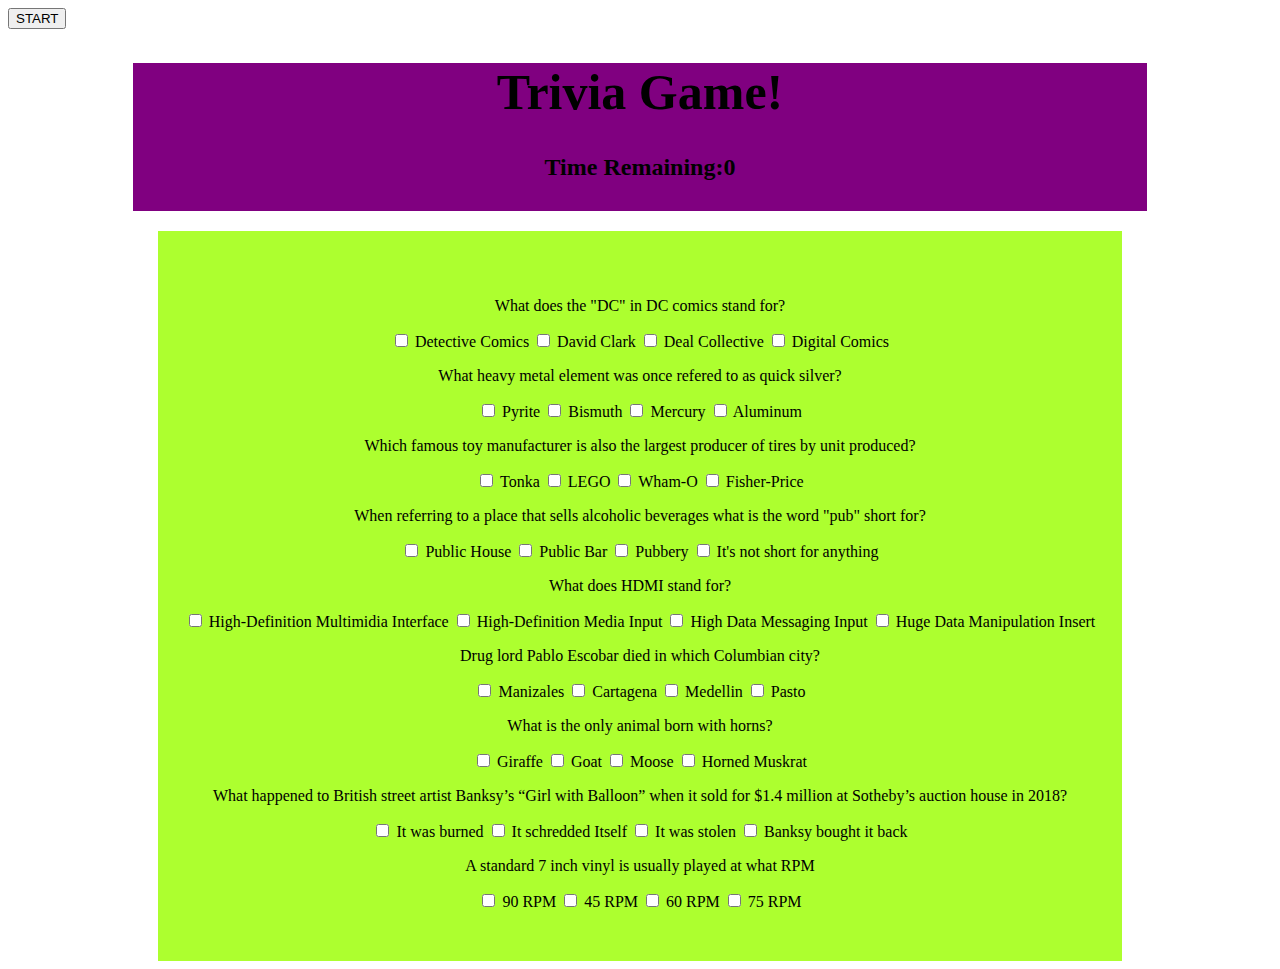
==== index.html @ 8df11068 "added basic files" ====
<!DOCTYPE html>
<html lang="en">
<head>
    <meta charset="UTF-8">
    <meta name="viewport" content="width=device-width, initial-scale=1.0">
    <meta http-equiv="X-UA-Compatible" content="ie=edge">
    <title>TriviaGame</title>
    <link rel="stylesheet" href="./Assets/CSS/styles.css">
    <script
  src="https://code.jquery.com/jquery-3.3.1.js"
  integrity="sha256-2Kok7MbOyxpgUVvAk/HJ2jigOSYS2auK4Pfzbm7uH60="
  crossorigin="anonymous"></script>
</head>
<body>
    <button type="button">START</button>
    <header>
    <h1>Trivia Game!</h1>
    <h2>Time Remaining:<span>0</span></h2>
    </header>
    <div class="container">
    <div>
        
    <p>What does the "DC" in DC comics stand for?</p>
<input type="checkbox" id="Check1" class="check" value="detectiveComics"/> Detective Comics
<input type="checkbox" id="Check2" class="check" value="davidClark"/> David Clark
<input type="checkbox" id="Check3" class="check" value="dealCollective"/> Deal Collective
<input type="checkbox" id="Check4" class="check" value="digitalComics"/> Digital Comics
</div>
<div>
    <p>What heavy metal element was once refered to as quick silver?</p>
    <input type="checkbox" id="Check1" class="check2" value="Pyrite"/> Pyrite
    <input type="checkbox" id="Check2" class="check2" value="bismuth"/> Bismuth
    <input type="checkbox" id="Check3" class="check2" value="mercury"/> Mercury
    <input type="checkbox" id="Check4" class="check2" value="aluminum"/> Aluminum  
</div>
<div>
    <p>Which famous toy manufacturer is also the largest producer of tires by unit produced?</p>
<input type="checkbox" id="Check1" class="check3" value="Value1"/> Tonka
<input type="checkbox" id="Check2" class="check3" value="Value1"/> LEGO
<input type="checkbox" id="Check3" class="check3" value="Value1"/> Wham-O
<input type="checkbox" id="Check4" class="check3" value="Value1"/> Fisher-Price
</div>
<div>
    <p>When referring to a place that sells alcoholic beverages what is the word "pub" short for?</p>
    <input type="checkbox" id="Check1" class="check4" value="Value1"/> Public House
    <input type="checkbox" id="Check2" class="check4" value="Value1"/> Public Bar
    <input type="checkbox" id="Check3" class="check4" value="Value1"/> Pubbery
    <input type="checkbox" id="Check4" class="check4" value="Value1"/> It's not short for anything
</div>
<div>
<p>What does HDMI stand for?</p>
<input type="checkbox" id="Check1" class="check5" value="Value1"/> High-Definition Multimidia Interface
<input type="checkbox" id="Check2" class="check5" value="Value1"/> High-Definition Media Input
<input type="checkbox" id="Check3" class="check5" value="Value1"/> High Data Messaging Input
<input type="checkbox" id="Check4" class="check5" value="Value1"/> Huge Data Manipulation Insert
</div>
<div>
<p>Drug lord Pablo Escobar died in which Columbian city?</p>
<input type="checkbox" id="Check1" class="check6" value="Value1"/> Manizales
<input type="checkbox" id="Check2" class="check6" value="Value1"/> Cartagena
<input type="checkbox" id="Check3" class="check6" value="Value1"/> Medellin
<input type="checkbox" id="Check4" class="check6" value="Value1"/> Pasto
</div>
<div>
    <p>What is the only animal born with horns?</p>
    <input type="checkbox" id="Check1" class="check7" value="Value1"/> Giraffe
    <input type="checkbox" id="Check2" class="check7" value="Value1"/> Goat
    <input type="checkbox" id="Check3" class="check7" value="Value1"/> Moose
    <input type="checkbox" id="Check4" class="check7" value="Value1"/> Horned Muskrat   
</div>
<div>
    <p>What happened to British street artist Banksy’s “Girl with Balloon” when it sold for $1.4 million at Sotheby’s auction house in 2018?</p>
    <input type="checkbox" id="Check1" class="check8" value="Value1"/> It was burned
    <input type="checkbox" id="Check2" class="check8" value="Value1"/> It schredded Itself
    <input type="checkbox" id="Check3" class="check8" value="Value1"/> It was stolen
    <input type="checkbox" id="Check4" class="check8" value="Value1"/> Banksy bought it back
</div>
<div>
    <p>A standard 7 inch vinyl is usually played at what RPM</p>
        <input type="checkbox" id="Check1" class="check9" value="Value1"/> 90 RPM
        <input type="checkbox" id="Check2" class="check9" value="Value1"/> 45 RPM
        <input type="checkbox" id="Check3" class="check9" value="Value1"/> 60 RPM
        <input type="checkbox" id="Check4" class="check9" value="Value1"/> 75 RPM
</div>











</div>
    <script src="./assets/javascript/app.js"></script>
</body>
</html>
---- Assets/CSS/styles.css ----
body {
    background-image: url("https://cdn.hipwallpaper.com/i/25/90/cjwLyN.jpg");
    }
header {
    background-color: purple;
    text-align: center;
    margin-right: 125px;
    margin-left: 125px;
    margin-bottom: 20px;
    padding-bottom: 10px;

}
h1 {
    font-weight: bold;
    font-size: 50px;
}
.container {
    background-color: greenyellow;
    z-index: 1000;
    align-content: center;
    text-align: center;
    margin-right: 150px;
    margin-left: 150px;
    padding-top: 50px;
    padding-bottom: 50px;
};

p {
    font-weight: bold;
    font-size: 20px;
}
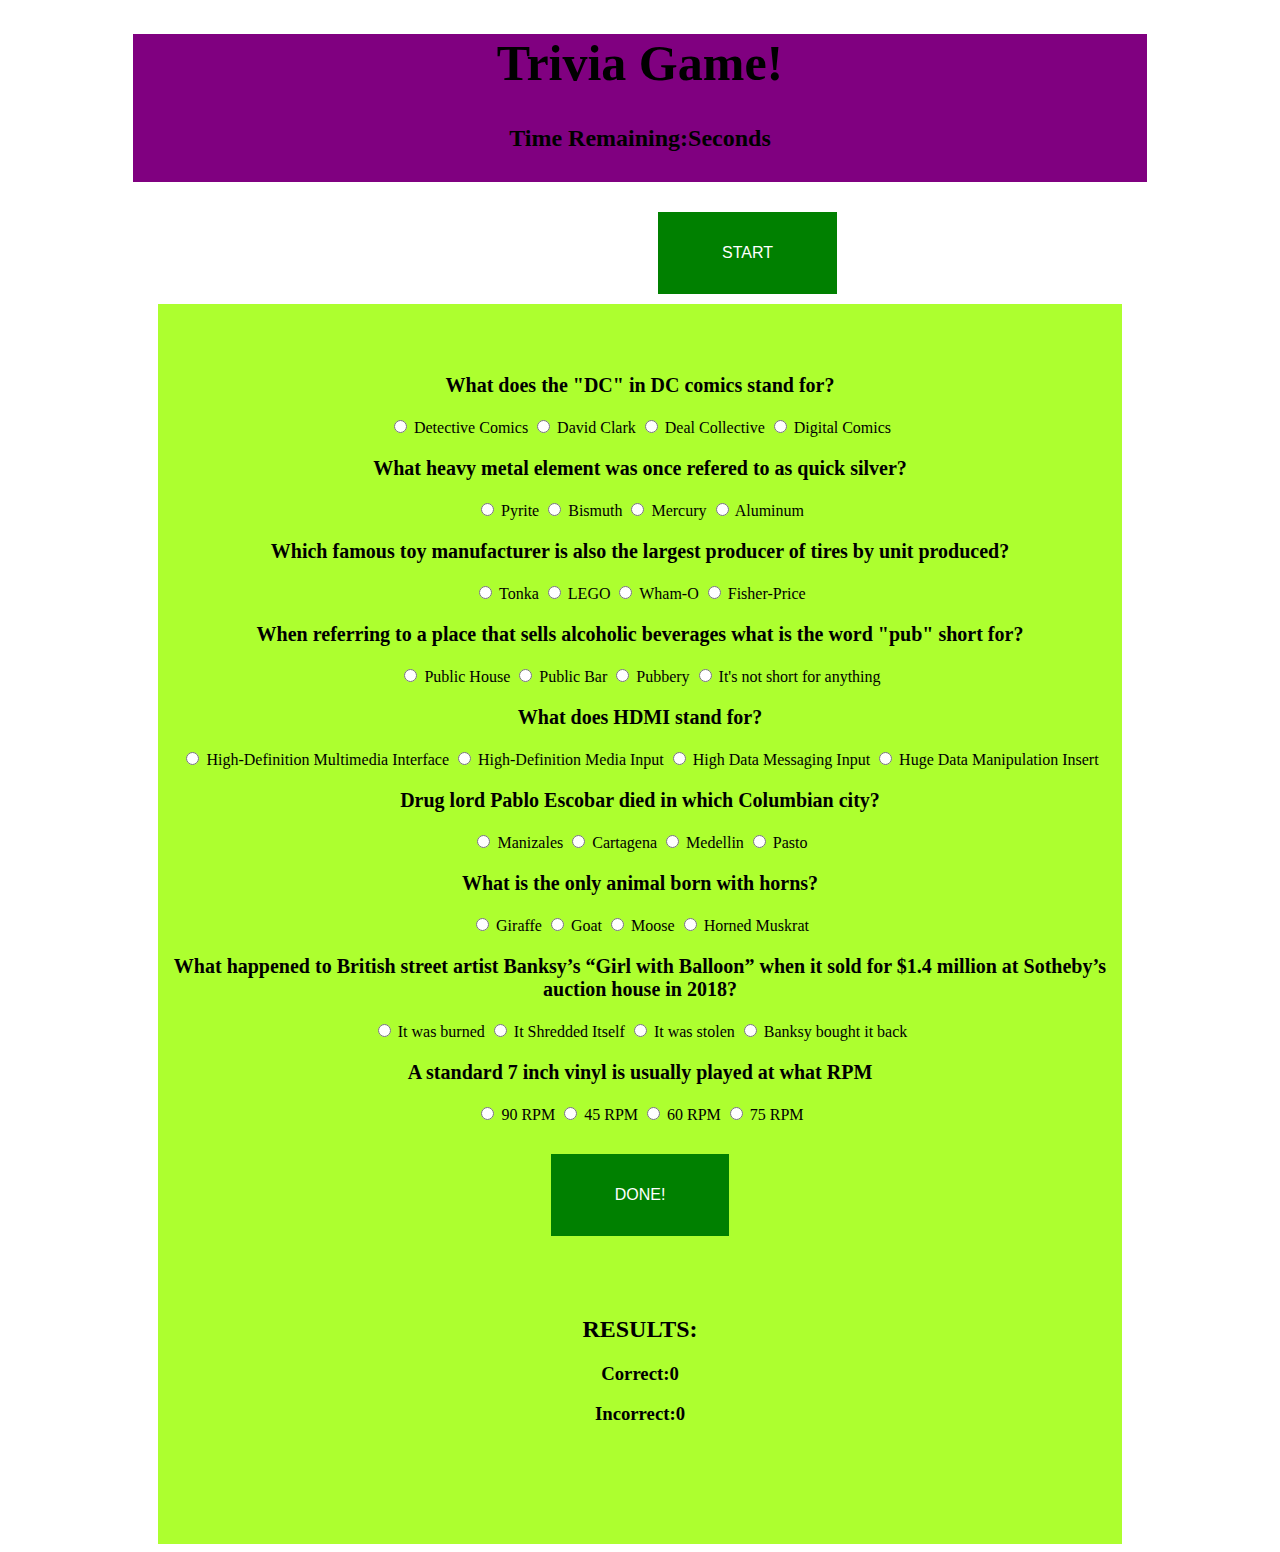
==== commit 4a971c4f: "added styling" ====
--- a/index.html
+++ b/index.html
@@ -12,76 +12,86 @@
   crossorigin="anonymous"></script>
 </head>
 <body>
-    <button type="button">START</button>
+   
     <header>
     <h1>Trivia Game!</h1>
-    <h2>Time Remaining:<span>0</span></h2>
+    <h2>Time Remaining:<span id="time"></span>Seconds</h2>
     </header>
+    <button type="button" id="start">START</button>
     <div class="container">
     <div>
-        
+    
     <p>What does the "DC" in DC comics stand for?</p>
-<input type="checkbox" id="Check1" class="check" value="detectiveComics"/> Detective Comics
-<input type="checkbox" id="Check2" class="check" value="davidClark"/> David Clark
-<input type="checkbox" id="Check3" class="check" value="dealCollective"/> Deal Collective
-<input type="checkbox" id="Check4" class="check" value="digitalComics"/> Digital Comics
+<input type="radio" name="Check1" value="detectiveComics"/> Detective Comics
+<input type="radio" name="Check1" value="davidClark"/> David Clark
+<input type="radio" name="Check1" value="dealCollective"/> Deal Collective
+<input type="radio" name="Check1" value="digitalComics"/> Digital Comics
 </div>
 <div>
     <p>What heavy metal element was once refered to as quick silver?</p>
-    <input type="checkbox" id="Check1" class="check2" value="Pyrite"/> Pyrite
-    <input type="checkbox" id="Check2" class="check2" value="bismuth"/> Bismuth
-    <input type="checkbox" id="Check3" class="check2" value="mercury"/> Mercury
-    <input type="checkbox" id="Check4" class="check2" value="aluminum"/> Aluminum  
+    <input type="radio" name="Check2" value="pyrite"/> Pyrite
+    <input type="radio" name="Check2" value="bismuth"/> Bismuth
+    <input type="radio" name="Check2" value="mercury"/> Mercury
+    <input type="radio" name="Check2" value="aluminum"/> Aluminum  
 </div>
 <div>
     <p>Which famous toy manufacturer is also the largest producer of tires by unit produced?</p>
-<input type="checkbox" id="Check1" class="check3" value="Value1"/> Tonka
-<input type="checkbox" id="Check2" class="check3" value="Value1"/> LEGO
-<input type="checkbox" id="Check3" class="check3" value="Value1"/> Wham-O
-<input type="checkbox" id="Check4" class="check3" value="Value1"/> Fisher-Price
+<input type="radio" name="Check3" value="tonka"/> Tonka
+<input type="radio" name="Check3" value="lego"/> LEGO
+<input type="radio" name="Check3" value="wham"/> Wham-O
+<input type="radio" name="Check3" value="fisher"/> Fisher-Price
 </div>
 <div>
     <p>When referring to a place that sells alcoholic beverages what is the word "pub" short for?</p>
-    <input type="checkbox" id="Check1" class="check4" value="Value1"/> Public House
-    <input type="checkbox" id="Check2" class="check4" value="Value1"/> Public Bar
-    <input type="checkbox" id="Check3" class="check4" value="Value1"/> Pubbery
-    <input type="checkbox" id="Check4" class="check4" value="Value1"/> It's not short for anything
+    <input type="radio" name="Check4" value="house"/> Public House
+    <input type="radio" name="Check4" value="bar"/> Public Bar
+    <input type="radio" name="Check4" value="pubbery"/> Pubbery
+    <input type="radio" name="Check4" value="non"/> It's not short for anything
 </div>
 <div>
 <p>What does HDMI stand for?</p>
-<input type="checkbox" id="Check1" class="check5" value="Value1"/> High-Definition Multimidia Interface
-<input type="checkbox" id="Check2" class="check5" value="Value1"/> High-Definition Media Input
-<input type="checkbox" id="Check3" class="check5" value="Value1"/> High Data Messaging Input
-<input type="checkbox" id="Check4" class="check5" value="Value1"/> Huge Data Manipulation Insert
+<input type="radio" name="Check5" value="multimedia"/> High-Definition Multimedia Interface
+<input type="radio" name="Check5" value="media"/> High-Definition Media Input
+<input type="radio" name="Check5" value="messaging"/> High Data Messaging Input
+<input type="radio" name="Check5" value="manipulation"/> Huge Data Manipulation Insert
 </div>
 <div>
 <p>Drug lord Pablo Escobar died in which Columbian city?</p>
-<input type="checkbox" id="Check1" class="check6" value="Value1"/> Manizales
-<input type="checkbox" id="Check2" class="check6" value="Value1"/> Cartagena
-<input type="checkbox" id="Check3" class="check6" value="Value1"/> Medellin
-<input type="checkbox" id="Check4" class="check6" value="Value1"/> Pasto
+<input type="radio" name="Check6" value="manizales"/> Manizales
+<input type="radio" name="Check6" value="cartagena"/> Cartagena
+<input type="radio" name="Check6" value="medellin"/> Medellin
+<input type="radio" name="Check6" value="pasto"/> Pasto
 </div>
 <div>
     <p>What is the only animal born with horns?</p>
-    <input type="checkbox" id="Check1" class="check7" value="Value1"/> Giraffe
-    <input type="checkbox" id="Check2" class="check7" value="Value1"/> Goat
-    <input type="checkbox" id="Check3" class="check7" value="Value1"/> Moose
-    <input type="checkbox" id="Check4" class="check7" value="Value1"/> Horned Muskrat   
+    <input type="radio" name="Check7" value="giraffe"/> Giraffe
+    <input type="radio" name="Check7" value="goat"/> Goat
+    <input type="radio" name="Check7" value="moose"/> Moose
+    <input type="radio" name="Check7" value="muskrat"/> Horned Muskrat   
 </div>
 <div>
     <p>What happened to British street artist Banksy’s “Girl with Balloon” when it sold for $1.4 million at Sotheby’s auction house in 2018?</p>
-    <input type="checkbox" id="Check1" class="check8" value="Value1"/> It was burned
-    <input type="checkbox" id="Check2" class="check8" value="Value1"/> It schredded Itself
-    <input type="checkbox" id="Check3" class="check8" value="Value1"/> It was stolen
-    <input type="checkbox" id="Check4" class="check8" value="Value1"/> Banksy bought it back
+    <input type="radio" name="Check8" value="burned"/> It was burned
+    <input type="radio" name="Check8" value="shredded"/> It Shredded Itself
+    <input type="radio" name="Check8" value="stolen"/> It was stolen
+    <input type="radio" name="Check8" value="bought"/> Banksy bought it back
 </div>
 <div>
     <p>A standard 7 inch vinyl is usually played at what RPM</p>
-        <input type="checkbox" id="Check1" class="check9" value="Value1"/> 90 RPM
-        <input type="checkbox" id="Check2" class="check9" value="Value1"/> 45 RPM
-        <input type="checkbox" id="Check3" class="check9" value="Value1"/> 60 RPM
-        <input type="checkbox" id="Check4" class="check9" value="Value1"/> 75 RPM
+        <input type="radio" name="Check9" value="90"/> 90 RPM
+        <input type="radio" name="Check9" value="right"/> 45 RPM
+        <input type="radio" name="Check9" value="60"/> 60 RPM
+        <input type="radio" name="Check9" value="75"/> 75 RPM
 </div>
+
+<button type="button" id="submit">DONE!</button>
+
+<div id="results" class="container">
+    <h2>RESULTS:</h2>
+    <h3>Correct:<span id=right>0</span></h3>
+    <h3>Incorrect:<span id="wrong">0</span></h3>
+</div>
+
 
 
 
--- a/Assets/CSS/styles.css
+++ b/Assets/CSS/styles.css
@@ -23,9 +23,30 @@
     margin-left: 150px;
     padding-top: 50px;
     padding-bottom: 50px;
-};
+}
 
 p {
     font-weight: bold;
     font-size: 20px;
+}
+#start {
+    text-align: center;
+    margin-left: 650px;
+    background-color: green;
+    color: white;
+    border: none;
+    font-size: 16px;
+    margin-top: 10px;
+    margin-bottom: 10px;
+    padding: 32px 64px;
+}
+#submit {
+    text-align: center;
+    background-color: green;
+    color: white;
+    border: none;
+    font-size: 16px;
+    margin-top: 30px;
+    margin-bottom: 10px;
+    padding:32px 64px;
 }